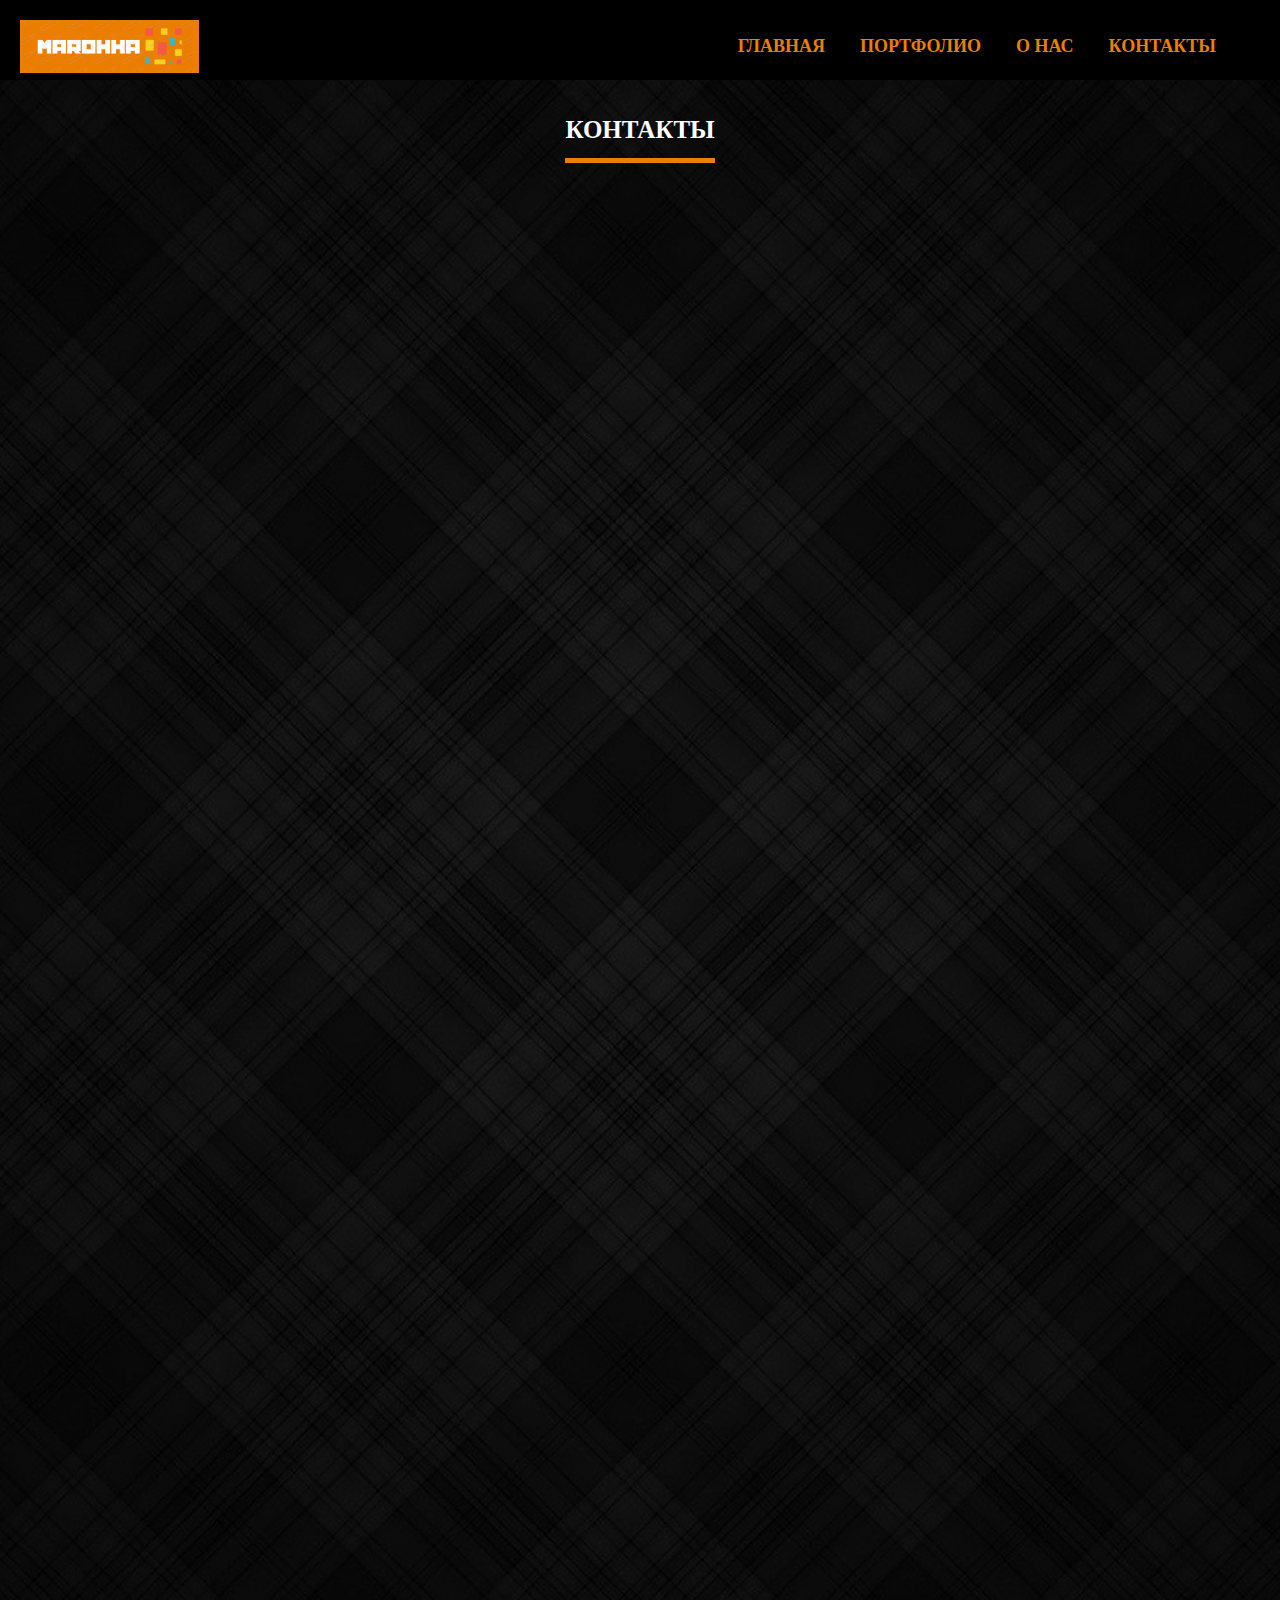
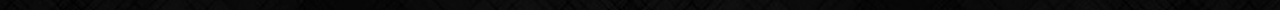
==== contacts.html @ 5da92b6e "Pages edit" ====
<!DOCTYPE html>
<html lang="en">
<head>
    <meta charset="UTF-8">
    <meta name="viewport" content="width=device-width, initial-scale=1.0">
    <title>Marohha-HTML</title>
    <link rel="stylesheet" href="style.css">
</head>
<body>
    <header class="header-page">
        <div class="menu-burger">
            <ul class="humburger">
                <li class="humburger-line"></li>
                <li class="humburger-line"></li>
                <li class="humburger-line"></li>
            </ul>
        </div>
        <div class="header-content">
                <a href="#"><img src="img/Снимок экрана 2023-09-12 в 19.01.40.png" class="logo-header" alt="Logo Marohha"></a>
                <nav class="menu">
                    <ul class="menu-links">
                      <li class="menu-item">
                        <a class="menu-link" href="index.html">Главная</a>
                      </li>
                      <!-- <li class="menu-item">
                        <a class="menu-link" href="#0">Посты</a>
                      </li> -->
                      <li class="menu-item">
                        <a class="menu-link" href="portfolio.html">Портфолио</a>
                      </li>
                      <!-- <li class="menu-item">
                        <a class="menu-link" href="#0">Отзывы</a>
                      </li> -->
                      <li class="menu-item">
                        <a class="menu-link" href="index.html">О нас</a>
                      </li>
                      <li class="menu-item">
                        <a class="menu-link" href="contacts.html">Контакты</a>
                      </li>
                    </ul>
                  </nav>    
        </div>
    </header>
    <main class="main-page">
        <section class="trends">
            <div class="header-trends">
                <h2 class="header-trend">Контакты</h2>
            </div>

        </section>
    </main>
    <div class="menu-mobile">
        <div class="menu-icon ">
            <div class="menu-icon-main">

            </div>
            <div class="menu-mobile-link">
                <a href="index.html" class="menu-mobile-link">Главная</a>
            </div>
        </div>
        <div class="menu-icon ">
            <div class="menu-icon-portfolio">

            </div>
            <div class="menu-mobile-link">
                <a href="portfolio.html" class="menu-mobile-link">Портфолио</a>
            </div>
        </div>
        <div class="menu-icon ">
            <div class="menu-icon-about">

            </div>
            <div class="menu-mobile-link">
                <a href="index.html" class="menu-mobile-link">О нас</a>
            </div>
        </div>
        <div class="menu-icon menu-icon4">
            <div class="menu-icon-contacts">

            </div>
            <div class="menu-mobile-link">
                <a href="contacts.html" class="menu-mobile-link">Контакты</a>
            </div>
        </div>
    </div>
</body>
</html>
---- style.css ----
body {
    margin: 0;
}

.header {
    background-image: url("img/1676330674_gagaru-club-p-oboi-na-planshet-estetichnie-gorizontalnie-50.jpg");
    background-position: center center;
    background-repeat: no-repeat;
    background-size: cover;
    text-align: center;
    padding: 28px;
    position: relative;
    z-index: 0;
  }
  
  .header::after {
    content: "";
    display: block;
  
    position: absolute;
    width: 100%;
    height: 100%;
    background-color: black;
    top: 0;
    left: 0;
    opacity: 0.6;
    z-index: 1;
  }

  .header-page {
    background-color: #000;
    width: 100%;
    height: 80px;
    position: relative;
    z-index: 0;
    padding: 20px;
    box-sizing: border-box;
    top: 0;
    left: 0;
    
  }
  
  .header-content {
    max-width: 1920px;
    height: 700px;
    display: flex;
    justify-content: space-between;
    margin: 0 auto;
    position: relative;
  }
  
  .logo-header {
    width: 179px;
    position: relative;
    z-index: 2;
  }

  .menu-burger {
    display: none;
  }

  .menu-links {
    display: flex;
    list-style-type: none;
    font-family: open-sans;
    font-weight: 600;
    font-style: bold;
    text-transform: uppercase;
    font-size: 18px;
    position: relative;
    z-index: 2;
    margin-right: 44px;
    margin-top: 16px;
  }
  
  .menu-item:nth-child(n + 2) {
    margin-left: 35px;
  }
  
  .menu-link {
    color: #EB7F00;
    text-decoration: none;
  }
  
  .menu-link:hover {
    color: #fff;
  }

  .title-box {
    max-width: 100%;
    height: 100%;
    text-align: center;
    align-items: center;
    justify-content: center;
    margin-top: -400px;
    margin-bottom: 350px;
    z-index: 2;
    position: relative;
  }

  .title {
    font-family: open-sans;
    font-weight: 700;
    font-style: bold;
    color: #EB7F00;
    font-size: 45px;
    line-height: 75px;
    text-transform: uppercase;
    /* padding: 0;
    margin-top: -400px;
    text-align: center; */
    /* position: absolute; */
    z-index: 2;
  }
  
  .title:hover {
    transform: 
    perspective(400px) 
    scaleZ(1)
    translateZ(50px);
    color: #fff;
  }

  .main-page {
    max-width: 1920px;
    height: 1500px;
    padding: 15px;
    display: block;
    margin: 0 auto;
    background-color: #262626;
    background-image: url("img/1586352375_24-p-chernie-foni-dlya-bizness-saitov-73.jpg");
    background-size: cover;
    background-position: center center;
    position: relative;
  }

  .main-page::after {
    content: "";
    display: block;
  
    position: absolute;
    width: 100%;
    height: 100%;
    background-color: black;
    top: 0;
    left: 0;
    opacity: 0.3;
    z-index: 1;
  }

  .about-marohha {
    max-width: 80%;
    display: flex;
    margin: -80px auto 150px;
    z-index: 3;
    justify-content: center;
  }

  .photo-marohha {
    background-image: url("img/147D8E7A-5A10-4319-A1D5-1399D247BD0A.JPG");
    width: 500px;
    height: 400px;
    background-repeat: no-repeat;
    background-size: cover;
    
    border: 3px solid #EB7F00;
    border-radius: 5px;
    z-index: 3;
    overflow: hidden;
    -webkit-transition: all 0.5s ease;
    transition: all 0.5s ease;
  }

  .photo-marohha:hover {
   border: 3px solid #fff;
   border-radius: 30%;
   -webkit-transform: rotate(360deg);
   transform: rotate(360deg);
  }


  .photo-marohha:hover {
    border: 3px solid #fff;
  }

  .text-marohha {
    max-width: 70%;
    z-index: 3;
    font-family: open-sans, serif;
    font-weight: 600;
    font-style: bold;
    text-transform: uppercase;
    font-size: 25px;
    color: #fff;
    margin-left: 20px;
    display: block;
    align-items: center;
    justify-content: center;
  }

  .Surname {
    font-size: 50px;
    color: #EB7F00;
  }

  .Surname:hover {
    color: #fff;
  }

  .header-trends {
    text-align: center;
    margin-top: 0;
    z-index: 5;
    padding-top: 20px;
  }

  .header-trend {
    text-transform: uppercase;
    font-family: open-sans;
    font-weight: 700;
    font-style: bold;
    text-transform: uppercase;
    font-size: 25px;
    color: #fff;
    z-index: 7;
    position: relative;
  }

  .header-trend::after {
    content: "";
    display: block;
    width: 150px;
    height: 5px;
    background-color: #EB7F00;
    margin: 14px auto 29px;
    z-index: 7;
  }

  .trends {
    margin-top: -20px;
  }

  .trends-cards {
    margin: 0;
    display: grid;
    width: 100%;
    grid-template-columns: repeat(2, 1fr);
    grid-template-rows: repeat(auto-fill);
    gap: 5px;
    z-index: 3;
  }

  .trend-card {
    width: 100%;
    height: 500px;
    position: relative;
    z-index: 0;
    box-sizing: border-box;
    z-index: 3;
    margin-bottom: 200px;
  }

  /* .trend-card:hover {
    transform: 
    perspective(400px) 
    scaleZ(1)
    translateZ(30px);
  } */

  .trend-card::after {
    content: "";
    display: block;
    position: absolute;
    width: 100%;
    height: 100%;
    background-color: #000;
    opacity: 0.2;
    z-index: 4;
  }

  .trend-card1 {
    background-image: url("img/Снимок\ экрана\ 2023-09-13\ в\ 09.29.31.png");
    background-size: cover;
    background-repeat: no-repeat;
    background-position: center center;
  }

  .trend-card2 {
    background-image: url("img/Снимок\ экрана\ 2023-09-13\ в\ 09.29.41.png");
    background-size: cover;
    background-repeat: no-repeat;
    background-position: center center;
  }

  .trend-card3 {
    background-image: url("img/Снимок\ экрана\ 2023-09-13\ в\ 09.30.20.png");
    background-size: cover;
    background-repeat: no-repeat;
    background-position: center center;
  }

  .trend-card4 {
    background-image: url("img/Снимок\ экрана\ 2023-09-13\ в\ 09.32.57.png");
    background-size: cover;
    background-repeat: no-repeat;
    background-position: center center;
  }

  .trend-card-content {
    position: absolute;
    z-index: 2;
    padding: 30px 20px;
    box-sizing: border-box;
    border: 3px solid #EB7F00;
    text-align: center;
    justify-content: center;
    bottom: 20px;
    left: 20px;
    right: 20px;
    margin-bottom: -100px;
    z-index: 7;
  }

  .trend-card-content:hover {
    border: 3px dashed #fff;
  }

  .trend-card-links {
    display: flex;
    flex-wrap: wrap;
    list-style-type: none;
    padding: 0;
    margin: 0 0 7px 0;
  }

  .trend-card-header {
    font-family: open-sans;
    font-weight: 600;
    font-style: bold;
    text-transform: uppercase;
    font-size: 16px;
    line-height: 20px;
    color: #fff;
    margin-top: 6px;
  }

  .trend-card-header-link {
    text-decoration: none;
    color: #fff;
  }

  .trend-card-link:nth-child(n + 2) {
    margin-left: 20px;
  }

  .trend-card-link-item {
    text-decoration: none;
    font-family: open-sans;
    font-weight: 700;
    font-style: bold;
    text-transform: uppercase;
    font-size: 14px;
    color: #b59f5b;
  }

  .menu-mobile {
    display: none;
  }

  @media (max-width: 640px) {
    .title {
        font-size: 25px;
        line-height: 30px;
    }

    .header-page {
        margin-bottom: 20px;
    }

    .trends-cards {
        grid-template-columns: repeat(1, 1fr);
        padding-bottom: 90px;
      }

    .main-page {
        max-width: 640px;
        padding: 0 15px;
        display: block;
        margin: 0 auto;
        background-repeat: space;
        height: 100%;
      }

      .about-marohha {
        text-align: center;
        align-items: center;
        justify-content: center;
        max-width: 80%;
        display: block;
        margin: -100px auto 20px;
        line-height: 24px;
        padding-bottom: 70px;
      }

      .photo-marohha {
        background-image: url("img/147D8E7A-5A10-4319-A1D5-1399D247BD0A.JPG");
        width: 95%;
        height: 250px;
        background-position: center center;
        margin: 0 auto;
        position: relative;
        z-index: 5;
      }

      .text-marohha {
        margin: 0 auto;
        line-height: 25px;
        font-size: 18px;
        max-width: 90%;
        z-index: 7;
        position: relative;
      }

      .Surname {
        line-height: 50px;
        font-size: 30px;
        z-index: 7;
        position: relative;
      }
        

    .card {
        display: block;
        max-width: 640px;
      }

    .menu {
        display: none;
    }

    .menu-burger {
        display: flex;
    }

    .menu-burger {
        width: 30px;
        height: 30px;
        position: absolute;
        right: 40px;
        top: 20px;
        z-index: 2;
        margin-right: 20px;
       }

    .humburger {
        display: block;
    }

    .humburger-line {
        width: 30px;
        height: 4px;
        margin-top: 5px;
        background-color: #EB7F00;
        list-style-type: none;
    }

    .header-trend {
        font-size: 20px;
    }

    .header-trend::after {
        width: 100px;
        height: 3px;
    }

    .trend-card {
        margin-bottom: 100px;
    }

    .logo-header {
        width: 150px;
    }

    .trend-card-header {
        font-size: 13px;
    }

    .trend-card-content {
        padding: 25px 10px;
        align-items: center;
        text-align: center;
        border: 3px solid #EB7F00;
    }

    .menu-mobile {
        width: 100%;
        height: 70px;
        padding: 10px;
        background-color: #262626;
        position: fixed;
        bottom: 0;
        z-index: 10;
        display: grid;
        grid-template-columns: repeat(4, 1fr);
        grid-template-rows: repeat(auto-fill);
        gap: 0;
        box-sizing: border-box;
      }

      .menu-icon {
        width: 100%;
        height: 100%;
        display: block;
        align-items: center;
        justify-content: center;
        text-align: center;
        /* border: 3px solid #EB7F00;
        border-right: 0; */
        box-sizing: border-box;
      }

      /* .menu-icon4 {
        border-right: 3px solid #EB7F00;
      } */

      .menu-mobile-link {
        text-decoration: none;
        font-size: 10px;
        color: #fff;
        font-family: open-sans;
        font-weight: 400;
        font-style: bold;
        text-transform: uppercase;
        margin-top: 5px;
      }

      .menu-icon-main {
        width: 100%;
        height: 70%;
        background-image: url("img/sidebar-top-svgrepo-com\ —\ копия.svg");
        background-repeat: no-repeat;
        background-size: contain;
        background-position: center;
      }

      .menu-icon-portfolio {
        width: 100%;
        height: 70%;
        background-image: url("img/portfolio-svgrepo-com\ \(1\)\ —\ копия.svg");
        background-repeat: no-repeat;
        background-size: contain;
        background-position: center;
      }

      .menu-icon-about {
        width: 100%;
        height: 70%;
        background-image: url("img/info-square-svgrepo-com\ \(2\).svg");
        background-repeat: no-repeat;
        background-size: contain;
        background-position: center;
      }

      .menu-icon-contacts {
        width: 100%;
        height: 70%;
        background-image: url("img/contacts-svgrepo-com\ —\ копия\ 3.svg");
        background-repeat: no-repeat;
        background-size: contain;
        background-position: center;
      }

      .trend-card::after {
        display: none;
      }


  }
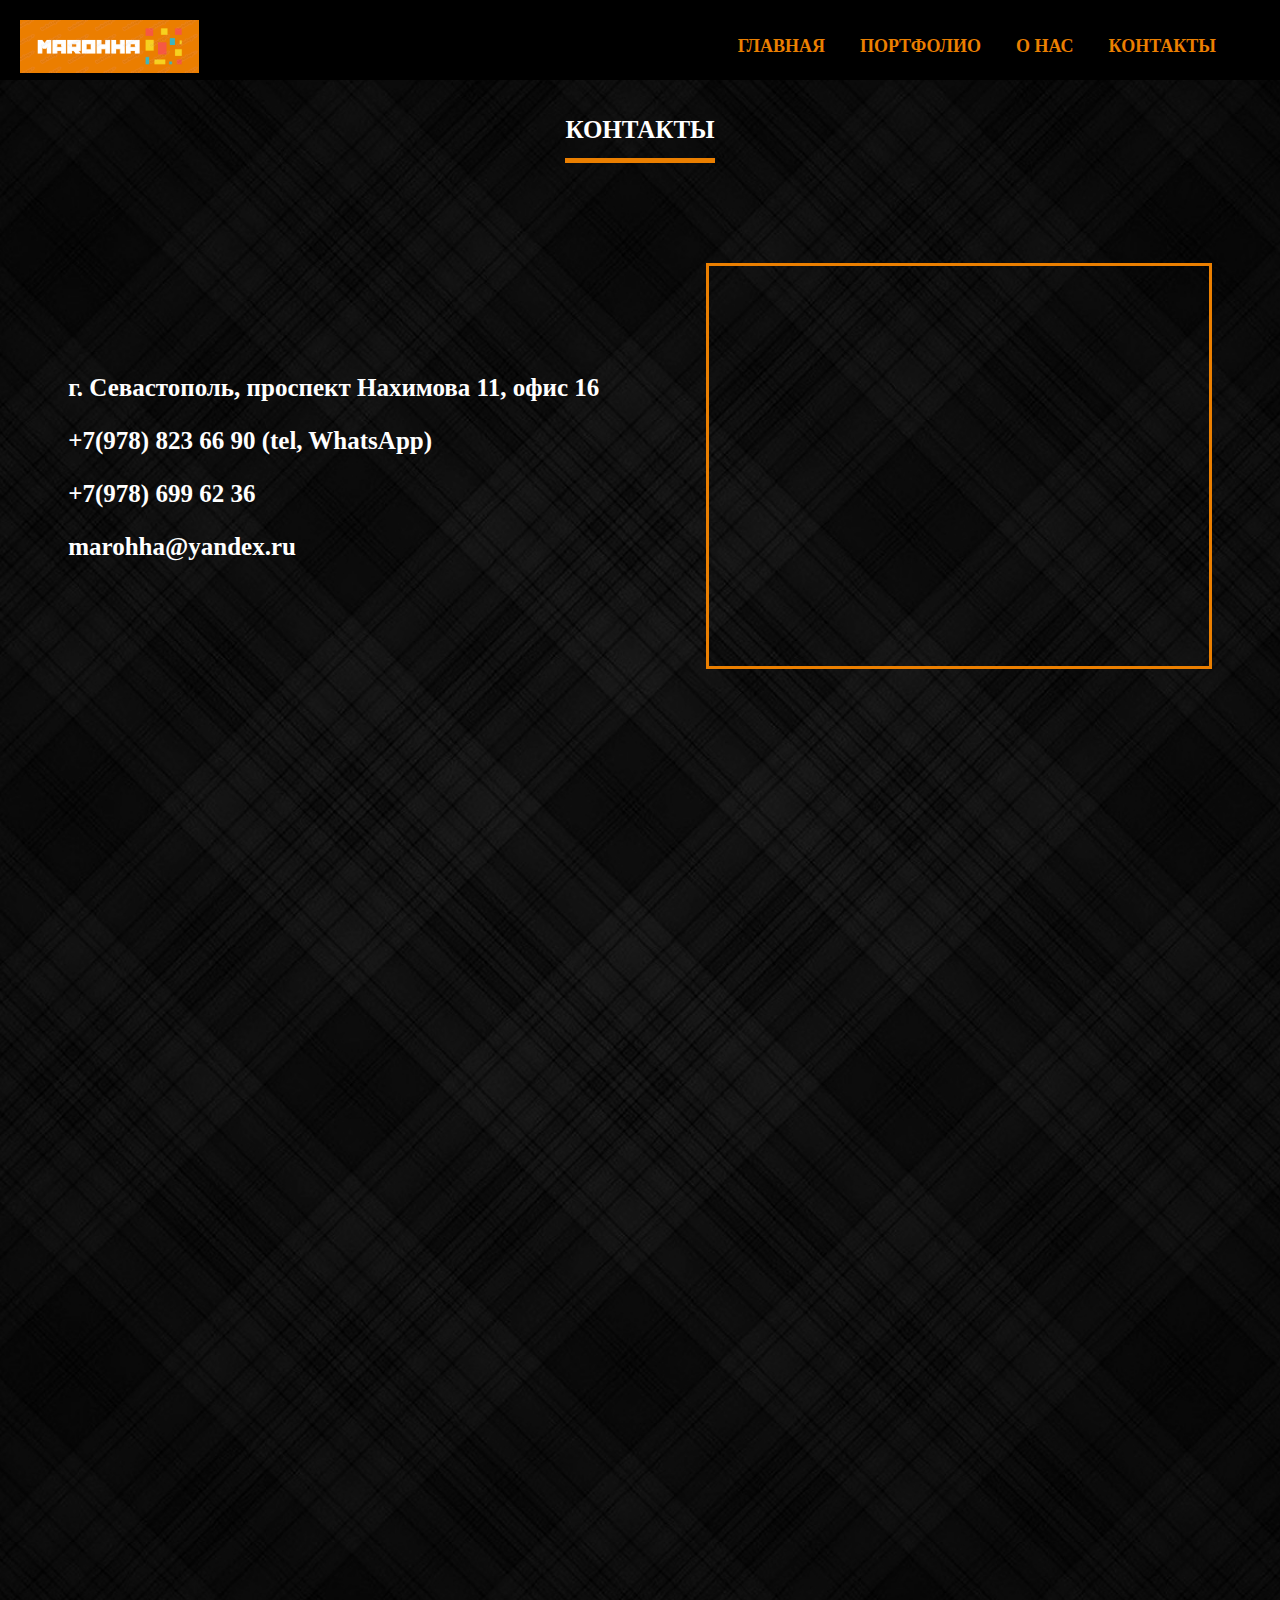
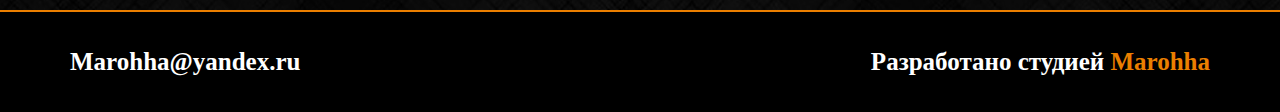
==== commit cae823ed: "contacts edit" ====
--- a/contacts.html
+++ b/contacts.html
@@ -46,7 +46,18 @@
             <div class="header-trends">
                 <h2 class="header-trend">Контакты</h2>
             </div>
-
+            <div class="contacts">
+                <div class="contacts-text">
+                    <p>г. Севастополь, проспект Нахимова 11, офис 16</p>
+                    <p>+7(978) 823 66 90 (tel, WhatsApp)</p>
+                    <p>+7(978) 699 62 36</p>
+                    <p>marohha@yandex.ru</p>
+                </div>
+                <div>
+                    <iframe class="map" src="https://yandex.ru/map-widget/v1/?um=constructor%3A0956b7c620488412ecb9feff3febdd5e297be7b0591a48aa52aa9ff6831c58f7&amp;source=constructor" width="500" height="400" frameborder="0"></iframe>
+                </div>
+            </div>
+            
         </section>
     </main>
     <div class="menu-mobile">
@@ -83,5 +94,15 @@
             </div>
         </div>
     </div>
+    <footer class="footer">
+        <div class="footer-box">
+            <div>
+                <p>Marohha@yandex.ru</p>
+            </div>
+            <div>
+                <p>Разработано студией <a class="footer-link" href="index.html">Marohha</a></p>
+            </div>
+        </div>
+    </footer>
 </body>
 </html>--- a/style.css
+++ b/style.css
@@ -207,6 +207,92 @@
     color: #fff;
   }
 
+  .header-choice {
+    text-transform: uppercase;
+    font-family: open-sans;
+    font-weight: 700;
+    font-style: bold;
+    text-transform: uppercase;
+    font-size: 40px;
+    color: #fff;
+    z-index: 7;
+    position: relative;
+  }
+
+  .header-choice::after {
+    content: "";
+    display: block;
+    width: 250px;
+    height: 5px;
+    background-color: #EB7F00;
+    margin: 14px auto 29px;
+    z-index: 7;
+  }
+
+  .your-choice-left {
+    width: 100%;
+    height: 100%;
+    padding: 10px 150px;
+    display: flex;
+    box-sizing: border-box;
+    align-items: left;
+    justify-content: left;
+  }
+
+  .your-choice-right {
+    width: 100%;
+    height: 100%;
+    padding: 10px 150px;
+    display: flex;
+    box-sizing: border-box;
+    align-items: right;
+    justify-content: right;
+  }
+
+  .choice-logo-left {
+    width: 80px;
+    height: 80px;
+    background-image: url("img/arrow-turn-down-right-svgrepo-com.svg");
+    background-size: contain;
+    background-repeat: no-repeat;
+    background-position: center;
+    z-index: 7;
+  }
+
+  .choice-logo-right {
+    width: 80px;
+    height: 80px;
+    background-image: url("img/arrow-turn-down-left-svgrepo-com.svg");
+    background-size: contain;
+    background-repeat: no-repeat;
+    background-position: center;
+    z-index: 7;
+  }
+
+  .choice-text-left {
+    text-transform: uppercase;
+    font-family: open-sans;
+    font-weight: 700;
+    font-style: bold;
+    text-transform: uppercase;
+    font-size: 30px;
+    color: #fff;
+    z-index: 7;
+    position: relative;
+  }
+
+  .choice-text-right {
+    text-transform: uppercase;
+    font-family: open-sans;
+    font-weight: 700;
+    font-style: bold;
+    text-transform: uppercase;
+    font-size: 30px;
+    color: #fff;
+    z-index: 7;
+    position: relative;
+  }
+
   .header-trends {
     text-align: center;
     margin-top: 0;
@@ -238,13 +324,14 @@
 
   .trends {
     margin-top: -20px;
+    position: relative;
   }
 
   .trends-cards {
     margin: 0;
     display: grid;
     width: 100%;
-    grid-template-columns: repeat(2, 1fr);
+    grid-template-columns: repeat(2, 2fr);
     grid-template-rows: repeat(auto-fill);
     gap: 5px;
     z-index: 3;
@@ -367,6 +454,58 @@
     display: none;
   }
 
+  .contacts {
+    margin-top: 100px;
+    display: flex;
+    justify-content: space-around;
+    align-items: center;
+  }
+
+  .contacts-text {
+    font-family: open-sans;
+    font-weight: 700;
+    font-style: bold;
+    font-size: 25px;
+    color: #fff;
+    z-index: 7;
+    position: relative;
+  }
+
+  .map {
+    z-index: 4;
+    position: relative;
+    border: 3px solid #EB7F00;
+  }
+
+  .footer {
+    width: 100%;
+    height: 100px;
+    background-color: #000;
+    margin-top: 0;
+    display: flex;
+    border-top: 2px solid #EB7F00;
+
+  }
+
+  .footer-box {
+    width: 100%;
+    padding: 10px 70px;
+    font-family: open-sans;
+    font-weight: 700;
+    font-style: bold;
+    font-size: 25px;
+    color: #fff;
+    display: flex;
+    align-items: center;
+    justify-content: space-between;
+    
+  }
+
+  .footer-link {
+    text-decoration: none;
+    color: #EB7F00
+  }
+
   @media (max-width: 640px) {
     .title {
         font-size: 25px;
@@ -475,6 +614,8 @@
 
     .trend-card {
         margin-bottom: 100px;
+        width: 100%;
+        max-height: 300px;
     }
 
     .logo-header {
@@ -491,6 +632,44 @@
         text-align: center;
         border: 3px solid #EB7F00;
     }
+
+    .header-choice {
+        font-weight: 600;
+        font-size: 17px;
+      }
+    
+      .header-choice::after {
+        width: 150px;
+        height: 3px;
+      }
+    
+      .your-choice-left {
+        padding: 10px 50px;
+      }
+    
+      .your-choice-right {
+        padding: 10px 50px;
+      }
+    
+      .choice-logo-left {
+        width: 60px;
+        height: 60px;
+      }
+    
+      .choice-logo-right {
+        width: 80px;
+        height: 80px;
+      }
+    
+      .choice-text-left {
+        font-size: 15px;
+        text-align: left;
+      }
+
+      .choice-text-right {
+        font-size: 15px;
+        text-align: right;
+      }
 
     .menu-mobile {
         width: 100%;
@@ -574,5 +753,24 @@
         display: none;
       }
 
+      .contacts {
+        margin-top: 70px;
+        padding-bottom: 100px;
+        display: block;
+      }
+    
+      .contacts-text {
+        font-weight: 400;
+        font-size: 15px;
+      }
+    
+      .map {
+        width: 100%;
+      }
+    
+      .footer {
+        display: none;
+      }
+    
 
   }